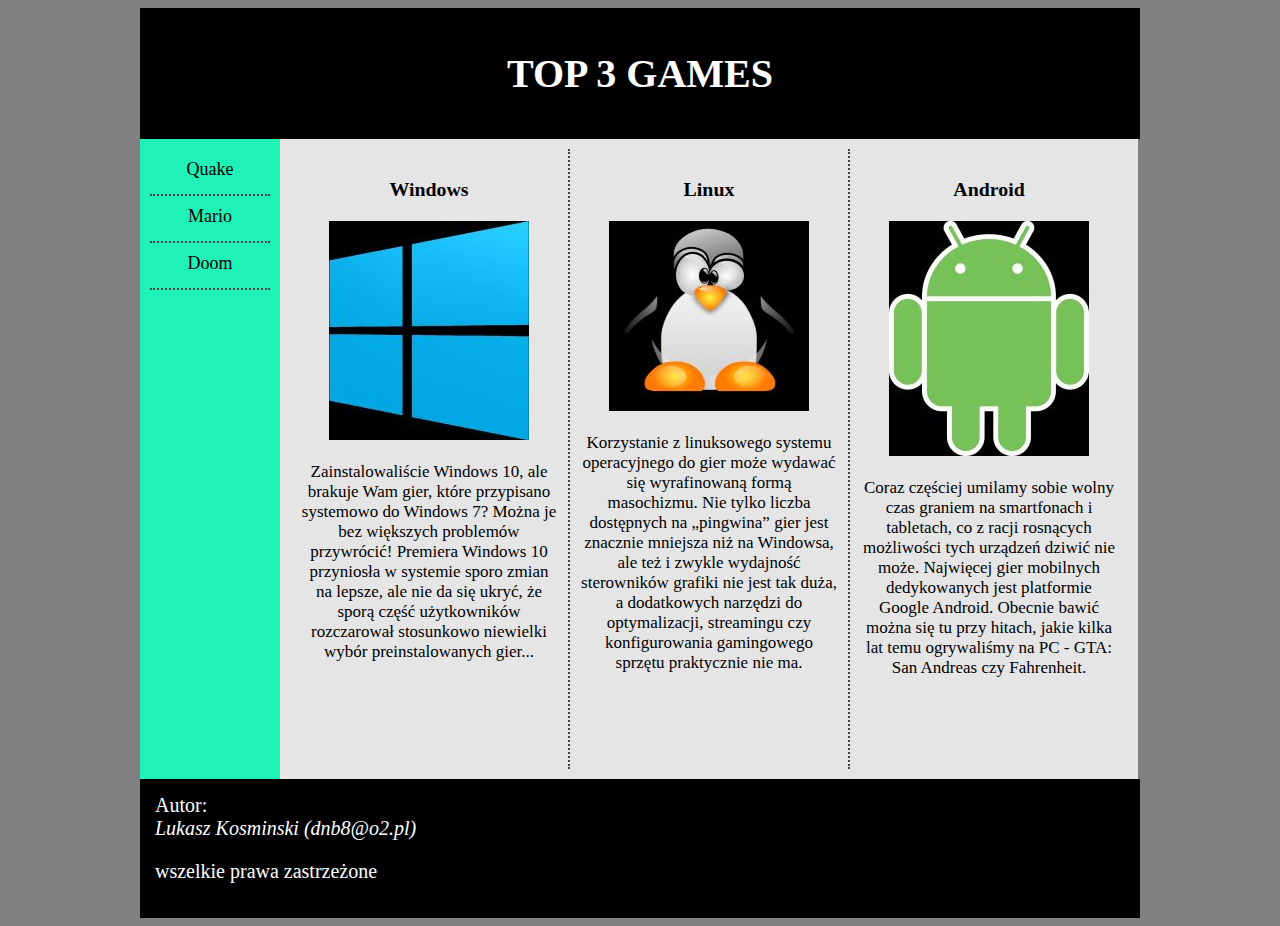
==== doom.html @ 745338b7 "add subpage" ====
<!DOCTYPE html>
<html lang="pl">
<head>
    <meta charset="UTF-8">
    <meta name="viewport" content="width=device-width, initial-scale=1.0">
    <meta http-equiv="X-UA-Compatible" content="ie=edge">
    <title>Best games</title>
    <link rel="stylesheet" href="style.css" type="text/css" />
</head>
<body>
    <div class="container">
        <div class="header">
            <h1> TOP 3 GAMES</h1>
        </div>
        <div class="sidebar">
            <a href="quake.html" class="tilelink">
                <div class="option_sidebar">Quake</div>
            </a>
            <a href="mario.html" class="tilelink">   
                <div class="option_sidebar">Mario</div></a>
            </a>
            <a href="Doom.html" class="tilelink">  
                <div class="option_sidebar">Doom</div>
            </a>
        </div>
        <div class="content">
            <div class="content options"><h3>Windows</h3>
            <img src="windows.jpg" alt="windows logo">
            <p>Zainstalowaliście Windows 10, ale brakuje Wam gier, które przypisano systemowo do Windows 7? Można je bez większych problemów przywrócić!
            Premiera Windows 10 przyniosła w systemie sporo zmian na lepsze, ale nie da się ukryć, że sporą część użytkowników rozczarował stosunkowo niewielki wybór preinstalowanych gier...</p>
            </div>
            <div class="content options"><h3>Linux</h3>
            <img src="linux.jpg" alt="linux logo">
            <p>Korzystanie z linuksowego systemu operacyjnego do gier może wydawać się wyrafinowaną formą masochizmu.
            Nie tylko liczba dostępnych na „pingwina” gier jest znacznie mniejsza niż na Windowsa, ale też i zwykle wydajność sterowników grafiki nie jest tak duża, a dodatkowych narzędzi do optymalizacji, streamingu czy konfigurowania gamingowego sprzętu praktycznie nie ma.</p> 
            </div>
            <div class="content options"><h3>Android</h3>
            <img src="android.jpg" alt="android logo">
            <p>Coraz częściej umilamy sobie wolny czas graniem na smartfonach i tabletach, co z racji rosnących możliwości tych urządzeń dziwić nie może.
            Najwięcej gier mobilnych dedykowanych jest platformie Google Android. Obecnie bawić można się tu przy hitach, jakie kilka lat temu ogrywaliśmy na PC - GTA: San Andreas czy Fahrenheit.</p> 
            </div>
        </div>
        <div class="footer">
            Autor: <address>Lukasz Kosminski (dnb8@o2.pl)</address>
            <p>wszelkie prawa zastrzeżone</p> 
        </div>
    </div>
</body>
</html>
---- style.css ----
body {
    background-color: gray;
    font-family: Verdana;
    font-size: 20px;
    color: white;
}

.container {
    width: 1000px;
    margin-left: auto;
    margin-right: auto;
}

.header {
    background-color: #000000;
    color: white;
    text-align: center;
    padding: 15px;
}

.sidebar {
    float: left;
    background-color: #1ff2b7;
    width: 120px;
    min-height: 620px;
    padding: 10px;
    color: black;
    text-align: center;
    font-size: 18px;
}

.option_sidebar {
    font-size: 18px;
    height: 25px;
    padding: 10px;
    border-bottom: 2px dotted #444444;
}

.option_sidebar:hover {
    background-color: #f36742;
    color: white;
    cursor: pointer;
}

.content {
    float: left;
    font-size: 17px;    
    padding: 10px;
    background-color: #e5e5e5;
    color: black;
    min-height: 620px;
    display: inline;       
}   
   
.options {
    width: 258px;    
    border-right: 2px dotted #444444;
    min-height: 600px;
    text-align: center;
}

.options:last-of-type {
    border-right: 0;
}

.footer {
    clear: both;
    background-color: #000000;
    color: white;
    text-align: left;
    padding: 15px;
}

.tilelink {
color: #000000;
text-decoration: none;
}
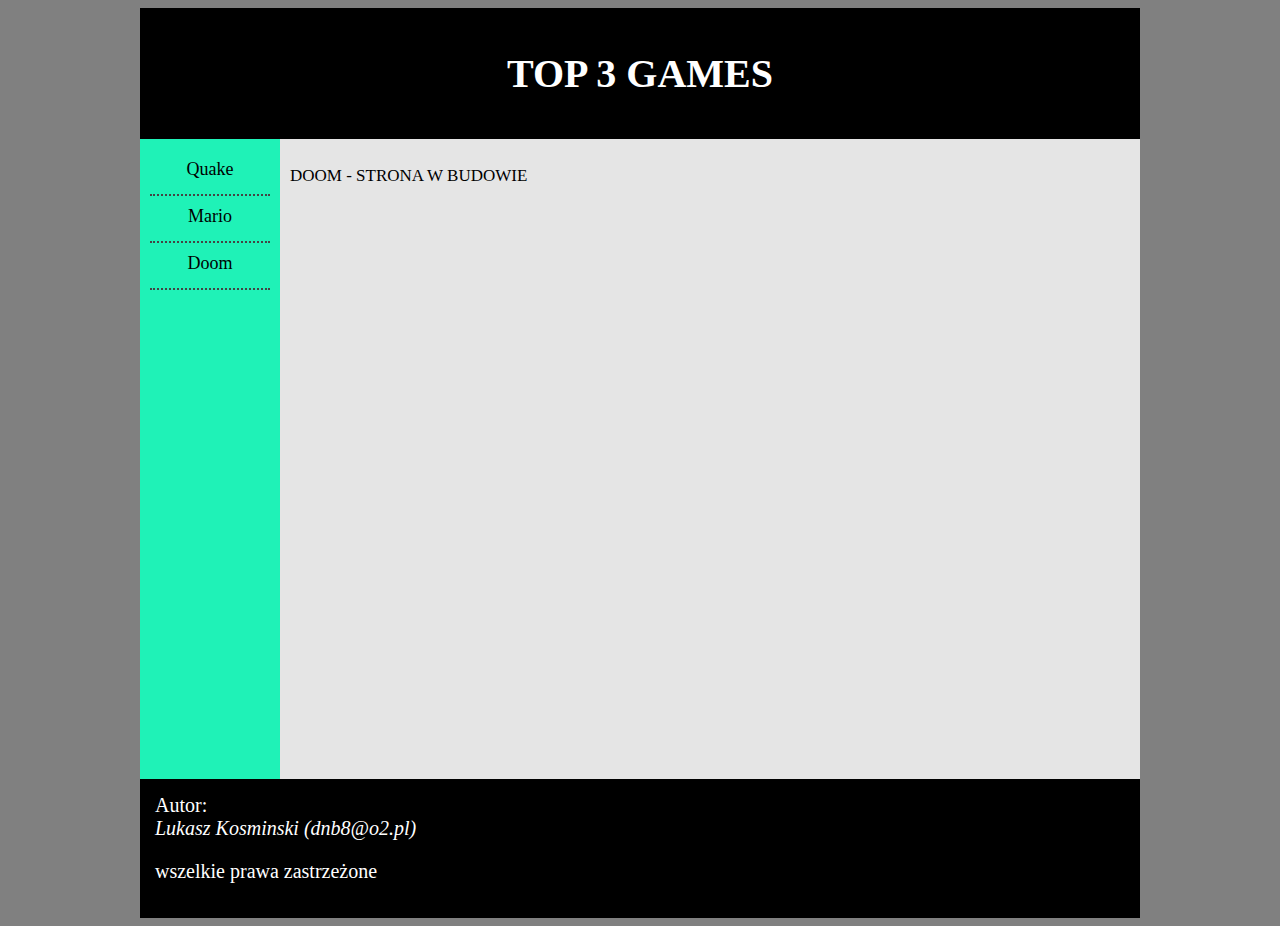
==== commit a612e757: "formatting code" ====
--- a/doom.html
+++ b/doom.html
@@ -2,9 +2,8 @@
 <html lang="pl">
 <head>
     <meta charset="UTF-8">
-    <meta name="viewport" content="width=device-width, initial-scale=1.0">
     <meta http-equiv="X-UA-Compatible" content="ie=edge">
-    <title>Best games</title>
+    <title>doom</title>
     <link rel="stylesheet" href="style.css" type="text/css" />
 </head>
 <body>
@@ -13,32 +12,18 @@
             <h1> TOP 3 GAMES</h1>
         </div>
         <div class="sidebar">
-            <a href="quake.html" class="tilelink">
+            <a href="quake.html" class="title-link">
                 <div class="option_sidebar">Quake</div>
             </a>
-            <a href="mario.html" class="tilelink">   
-                <div class="option_sidebar">Mario</div></a>
+            <a href="mario.html" class="title-link">   
+                <div class="option_sidebar">Mario</div>
             </a>
-            <a href="Doom.html" class="tilelink">  
+            <a href="Doom.html" class="title-link">  
                 <div class="option_sidebar">Doom</div>
             </a>
         </div>
         <div class="content">
-            <div class="content options"><h3>Windows</h3>
-            <img src="windows.jpg" alt="windows logo">
-            <p>Zainstalowaliście Windows 10, ale brakuje Wam gier, które przypisano systemowo do Windows 7? Można je bez większych problemów przywrócić!
-            Premiera Windows 10 przyniosła w systemie sporo zmian na lepsze, ale nie da się ukryć, że sporą część użytkowników rozczarował stosunkowo niewielki wybór preinstalowanych gier...</p>
-            </div>
-            <div class="content options"><h3>Linux</h3>
-            <img src="linux.jpg" alt="linux logo">
-            <p>Korzystanie z linuksowego systemu operacyjnego do gier może wydawać się wyrafinowaną formą masochizmu.
-            Nie tylko liczba dostępnych na „pingwina” gier jest znacznie mniejsza niż na Windowsa, ale też i zwykle wydajność sterowników grafiki nie jest tak duża, a dodatkowych narzędzi do optymalizacji, streamingu czy konfigurowania gamingowego sprzętu praktycznie nie ma.</p> 
-            </div>
-            <div class="content options"><h3>Android</h3>
-            <img src="android.jpg" alt="android logo">
-            <p>Coraz częściej umilamy sobie wolny czas graniem na smartfonach i tabletach, co z racji rosnących możliwości tych urządzeń dziwić nie może.
-            Najwięcej gier mobilnych dedykowanych jest platformie Google Android. Obecnie bawić można się tu przy hitach, jakie kilka lat temu ogrywaliśmy na PC - GTA: San Andreas czy Fahrenheit.</p> 
-            </div>
+            <p>DOOM - STRONA W BUDOWIE</p>
         </div>
         <div class="footer">
             Autor: <address>Lukasz Kosminski (dnb8@o2.pl)</address>
--- a/style.css
+++ b/style.css
@@ -44,13 +44,14 @@
 
 .content {
     float: left;
-    font-size: 17px;    
+    font-size: 17px;
     padding: 10px;
     background-color: #e5e5e5;
     color: black;
     min-height: 620px;
-    display: inline;       
-}   
+    display: inline;
+    width: 840px;
+}
    
 .options {
     width: 258px;    
@@ -71,7 +72,7 @@
     padding: 15px;
 }
 
-.tilelink {
-color: #000000;
-text-decoration: none;
+.title-link {
+    color: #000000;
+    text-decoration: none;
 }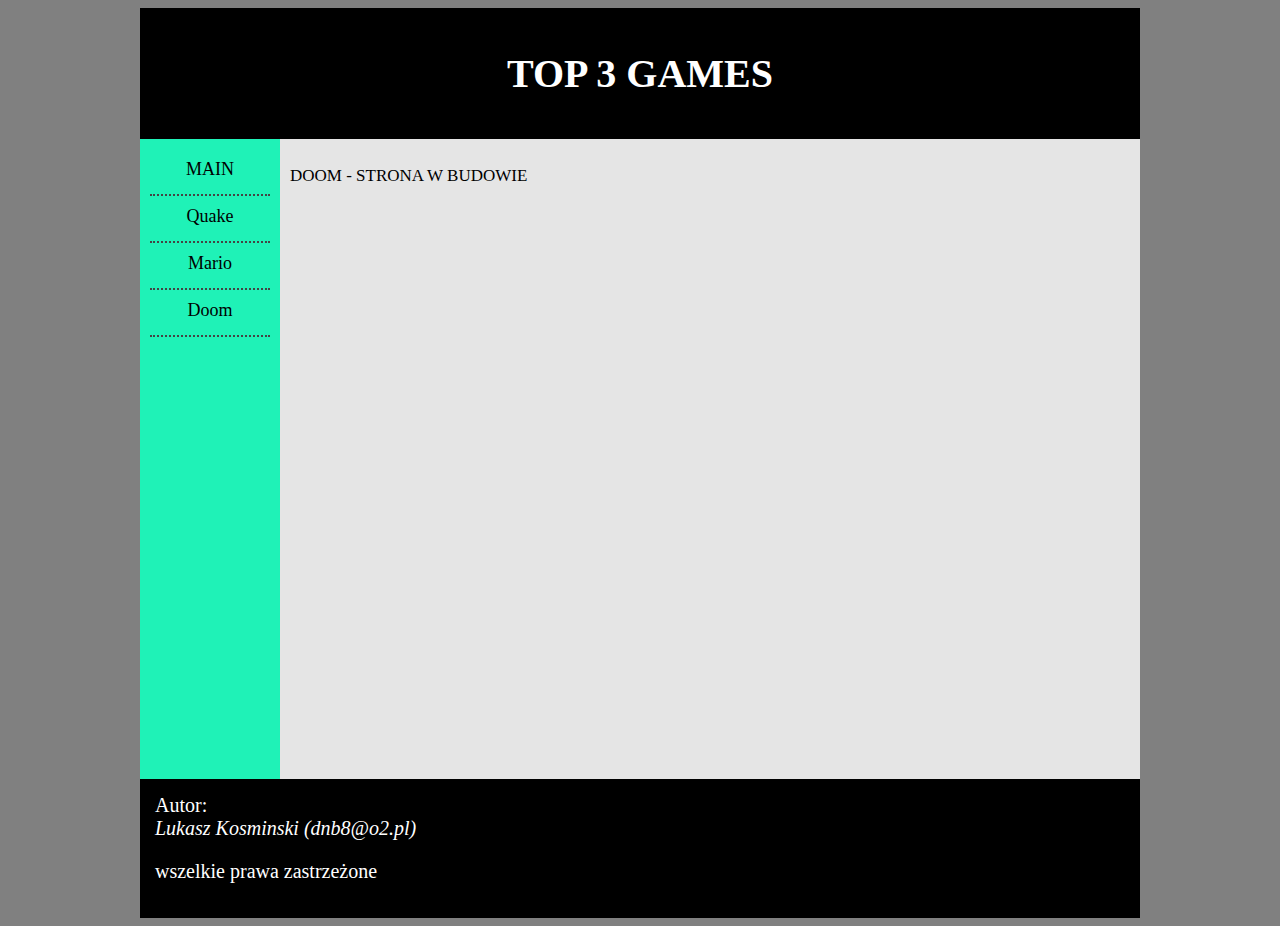
==== commit 434d0daf: "add main page in sidebar" ====
--- a/doom.html
+++ b/doom.html
@@ -2,6 +2,7 @@
 <html lang="pl">
 <head>
     <meta charset="UTF-8">
+    <meta name="viewport" content="width=device-width, initial-scale=1.0">
     <meta http-equiv="X-UA-Compatible" content="ie=edge">
     <title>doom</title>
     <link rel="stylesheet" href="style.css" type="text/css" />
@@ -12,6 +13,9 @@
             <h1> TOP 3 GAMES</h1>
         </div>
         <div class="sidebar">
+            <a href="index.html" class="title-link">
+                <div class="option_sidebar">MAIN</div>
+            </a>
             <a href="quake.html" class="title-link">
                 <div class="option_sidebar">Quake</div>
             </a>
